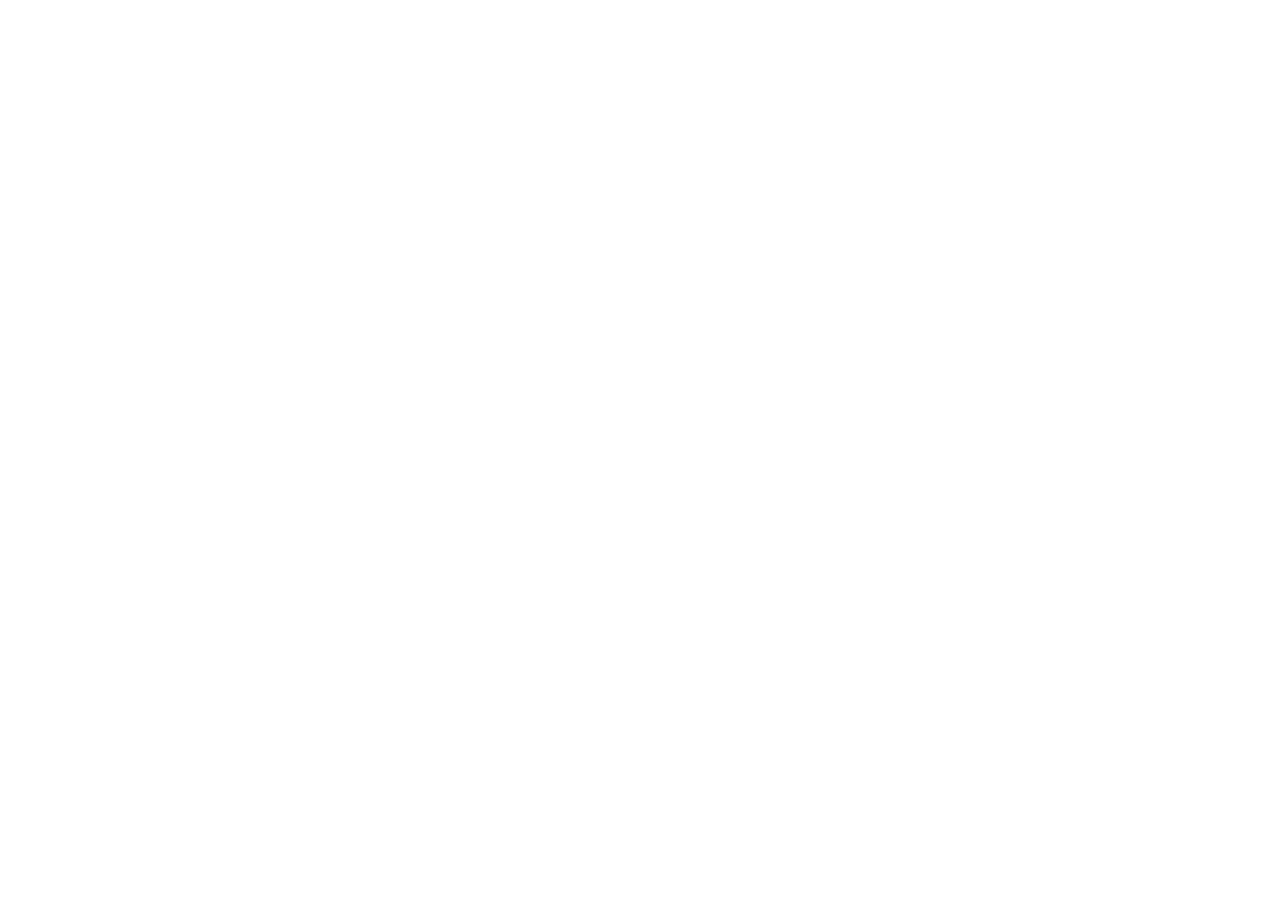
==== planets.html @ 2ca2b2bd "testing background voice" ====
<!doctype html>
<html>
  <head>
    <script src="https://aframe.io/releases/0.9.2/aframe.min.js"></script>
  </head>
  <body>
      <a-scene background="color: #050e20">
          <a-entity animation="property: scale; to: 2 2 2; loop: true; dur: 3000 ">
            <a-box scale="1 1 1" position="0 2 -3"></a-box>
          </a-entity>
          <a-entity rotation="0 0 0" animation="property: rotation; to: 0 360 0; loop: true; dur:3000; easing: linear">
                <a-entity position="0 1.6 -5">
                    <a-sphere
                    radius="0.5"></a-sphere>
                </a-entity>
              </a-entity>
      </a-scene>
  </body>
</html>
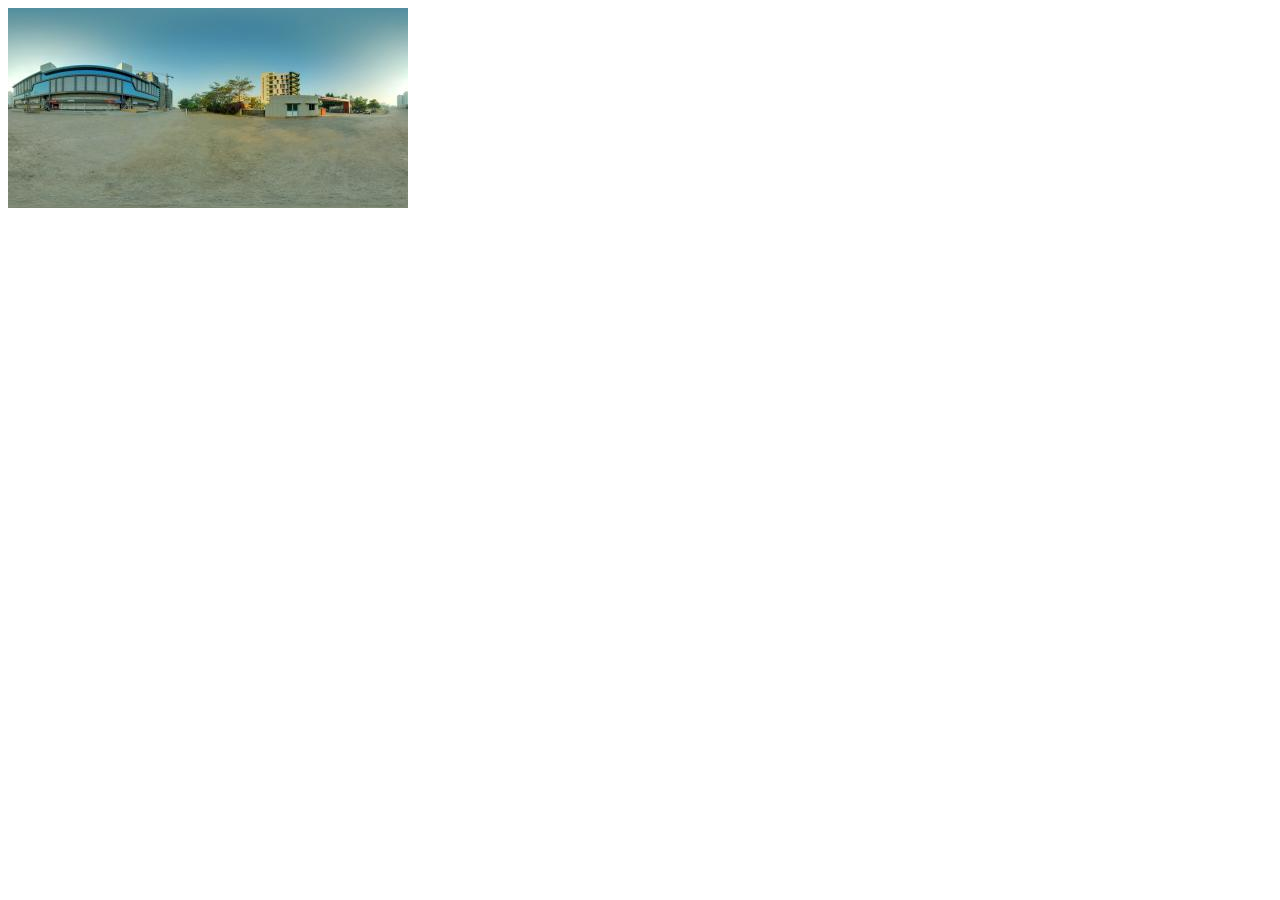
==== commit 95dc1318: "nuv 3d" ====
--- a/planets.html
+++ b/planets.html
@@ -4,16 +4,12 @@
     <script src="https://aframe.io/releases/0.9.2/aframe.min.js"></script>
   </head>
   <body>
-      <a-scene background="color: #050e20">
-          <a-entity animation="property: scale; to: 2 2 2; loop: true; dur: 3000 ">
-            <a-box scale="1 1 1" position="0 2 -3"></a-box>
-          </a-entity>
-          <a-entity rotation="0 0 0" animation="property: rotation; to: 0 360 0; loop: true; dur:3000; easing: linear">
-                <a-entity position="0 1.6 -5">
-                    <a-sphere
-                    radius="0.5"></a-sphere>
-                </a-entity>
-              </a-entity>
+      <a-scene>
+        <a-assets>
+          <img id="nuv-entrance" src="assets/nuv-entrance.png">
+
+        </a-assets>
+          <a-sky src="#nuv-entrance"></a-sky>
       </a-scene>
   </body>
 </html>
